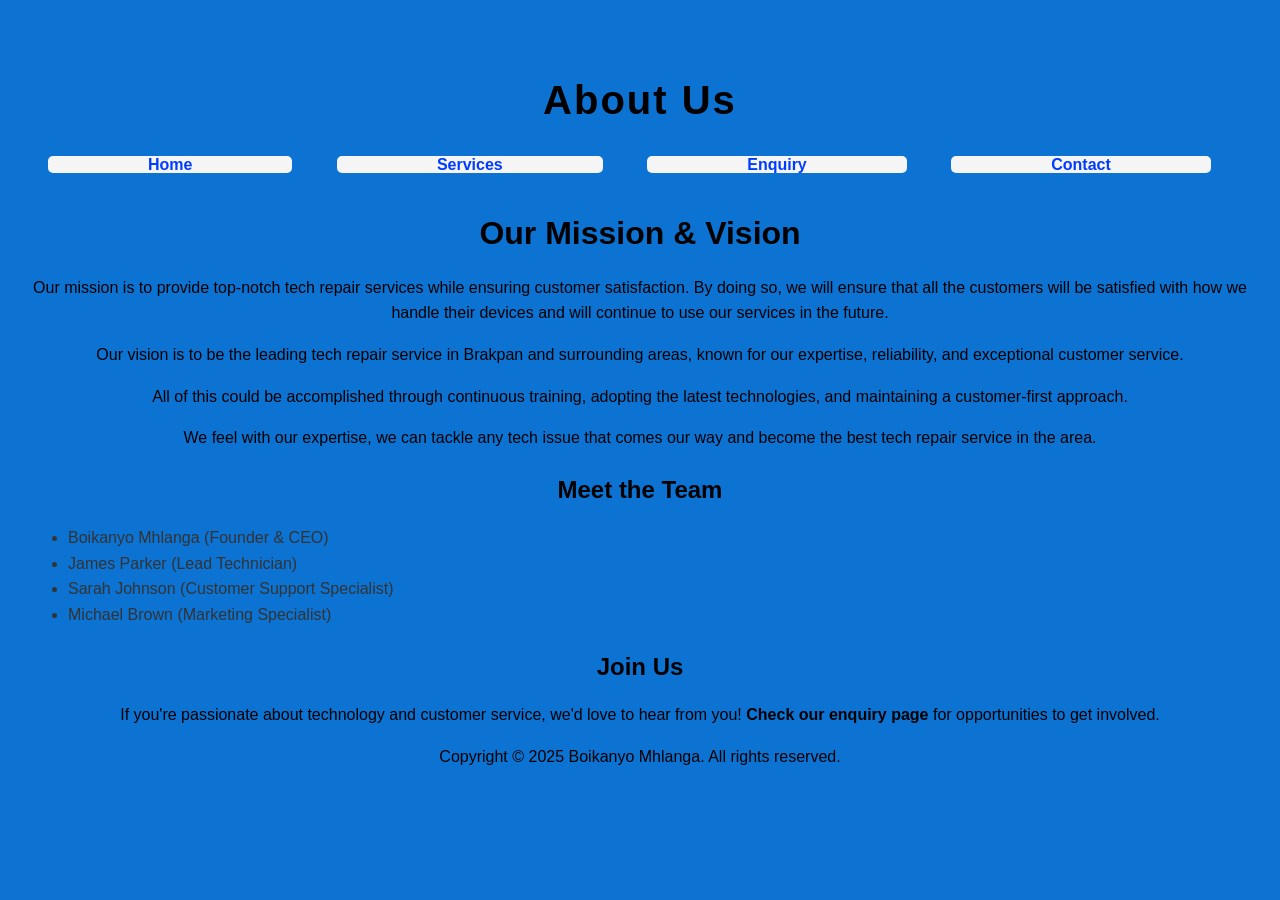
==== Website/ST10465587 POE Website/about.html @ 7e7df602 "Initial commit" ====
<!DOCTYPE html>
<html>
<head>
  <title>About Us</title>
</head>
<link rel="stylesheet" href="stylesheet.css">

    <body>
     <h1>About Us</h1>
    <div>
    <nav>
      <a href="index.html">Home</a>
      <a href="services.html">Services</a>
      <a href="enquiry.html">Enquiry</a>
      <a href="contact.html">Contact</a>
    </nav>
    </div>
  
  <h2>Our Mission & Vision</h2>
  <p>Our mission is to provide top-notch tech repair services while ensuring customer satisfaction. By doing so, we will ensure that all the customers will be satisfied with how we handle their devices and will continue to use our services in the future.</p>
  <p>Our vision is to be the leading tech repair service in Brakpan and surrounding areas, known for our expertise, reliability, and exceptional customer service.</p>
  <p>All of this could be accomplished through continuous training, adopting the latest technologies, and maintaining a customer-first approach.</p>
  <p>We feel with our expertise, we can tackle any tech issue that comes our way and become the best tech repair service in the area.</p>

  <h3>Meet the Team</h3>
  <ul>
    <li>Boikanyo Mhlanga (Founder & CEO)</li>
    <li> James Parker (Lead Technician)</li>
    <li> Sarah Johnson (Customer Support Specialist)</li>
    <li> Michael Brown (Marketing Specialist)</li>
  </ul>

  <h3>Join Us</h3>
  <p>If you're passionate about technology and customer service, we'd love to hear from you! <b>Check our enquiry page</b> for opportunities to get involved.</p>
  <footer>
    <p>Copyright © 2025 Boikanyo Mhlanga. All rights reserved.</p>
  </footer>
  </body>
</html>
---- Website/ST10465587 POE Website/stylesheet.css ----
h1 {
    font-size: 2.5em;
    font-weight: bold;
    color: #000000;
    text-align: center;
    margin-top: 40px;
    margin-bottom: 20px;
    letter-spacing: 2px;
}

h2 {
    font-size: 2em;
    color: #000000;
    margin-top: 30px;
    margin-bottom: 15px;
    text-align: center;
}
h3 {
    font-size: 1.5em;
    color: #000000;
    margin-top: 20px;
    margin-bottom: 10px;
    text-align: center;
}
p {
    font-size: 1em;
    color: #000000;
    margin-bottom: 15px;
    text-align: center;
}
body {
    background-color: #0c73d3;
    font-family: Arial, sans-serif;
    font-size: 16px;
    line-height: 1.6;
    color: #333333;
    padding: 20px;
}
a {
    text-decoration: none;
    background-color: whitesmoke;
    color: #003cff;
    font-weight: bold;
    text-align: right;
    padding: 0px 100px;
    margin: 20px;
    border-radius: 5px;
}
a:hover {
    background-color: #003cff;
    color: #ffffff;
}
img {
    display: block;
    margin: 0 auto;
    max-width: 100%;
    height: auto;
    padding: 20px;
    padding-bottom: 0px;
}
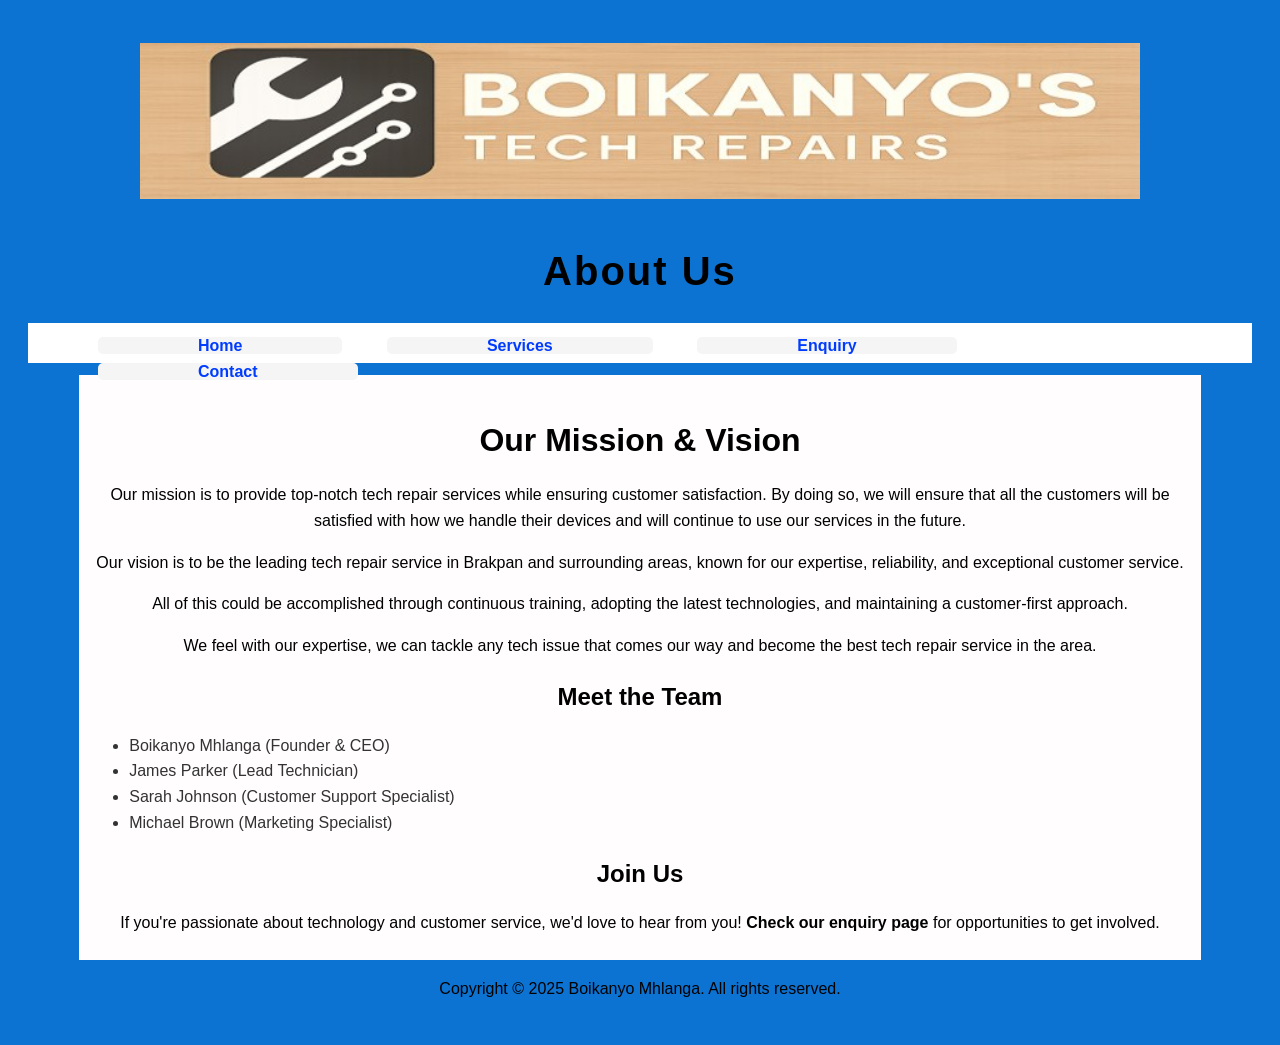
==== commit 7cd0fe73: "Add exclamation mark to "What We Offer" heading in services.html" ====
--- a/Website/ST10465587 POE Website/about.html
+++ b/Website/ST10465587 POE Website/about.html
@@ -2,12 +2,19 @@
 <html>
 <head>
   <title>About Us</title>
+  <head>
+  <title>About Us</title>
+  <meta name="viewport" content="width=device-width, initial-scale=1">
 </head>
 <link rel="stylesheet" href="stylesheet.css">
 
     <body>
-     <h1>About Us</h1>
-    <div>
+    <div id="header">
+    <img src="images/logo 1.jpg" width="1000" height="1000">
+    </div>
+
+    <h1>About Us</h1>
+    <div id="tabs-top">
     <nav>
       <a href="index.html">Home</a>
       <a href="services.html">Services</a>
@@ -15,7 +22,7 @@
       <a href="contact.html">Contact</a>
     </nav>
     </div>
-  
+    <div id="info-box-full">
   <h2>Our Mission & Vision</h2>
   <p>Our mission is to provide top-notch tech repair services while ensuring customer satisfaction. By doing so, we will ensure that all the customers will be satisfied with how we handle their devices and will continue to use our services in the future.</p>
   <p>Our vision is to be the leading tech repair service in Brakpan and surrounding areas, known for our expertise, reliability, and exceptional customer service.</p>
@@ -32,6 +39,7 @@
 
   <h3>Join Us</h3>
   <p>If you're passionate about technology and customer service, we'd love to hear from you! <b>Check our enquiry page</b> for opportunities to get involved.</p>
+  </div>
   <footer>
     <p>Copyright © 2025 Boikanyo Mhlanga. All rights reserved.</p>
   </footer>
--- a/Website/ST10465587 POE Website/stylesheet.css
+++ b/Website/ST10465587 POE Website/stylesheet.css
@@ -45,6 +45,7 @@
     padding: 0px 100px;
     margin: 20px;
     border-radius: 5px;
+    transition: background-color 0.3s, color 0.3s;
 }
 a:hover {
     background-color: #003cff;
@@ -55,6 +56,35 @@
     margin: 0 auto;
     max-width: 100%;
     height: auto;
-    padding: 20px;
+    padding: 50px;
     padding-bottom: 0px;
+}
+#tabs-top{
+top: 20px;
+left: 0;
+z-index: 500;
+width: 100%;
+height: 40px;
+background-color: rgb(255, 255, 255);
+padding-left: 50px;
+padding-right: 50px;
+box-sizing: border-box;
+display: flex;
+padding-top: 10px;
+padding-bottom: 10px;
+justify-content: space-between;
+}
+#info-box-full{
+    background: rgb(255, 253, 253);
+    width: 90%;
+    display: block;
+    margin: auto;
+    margin-top: 12px;
+    padding: 10px;
+}
+#header img{
+    display: block;
+    margin: auto;
+    height: 70%;
+    padding-top: 15px;
 }
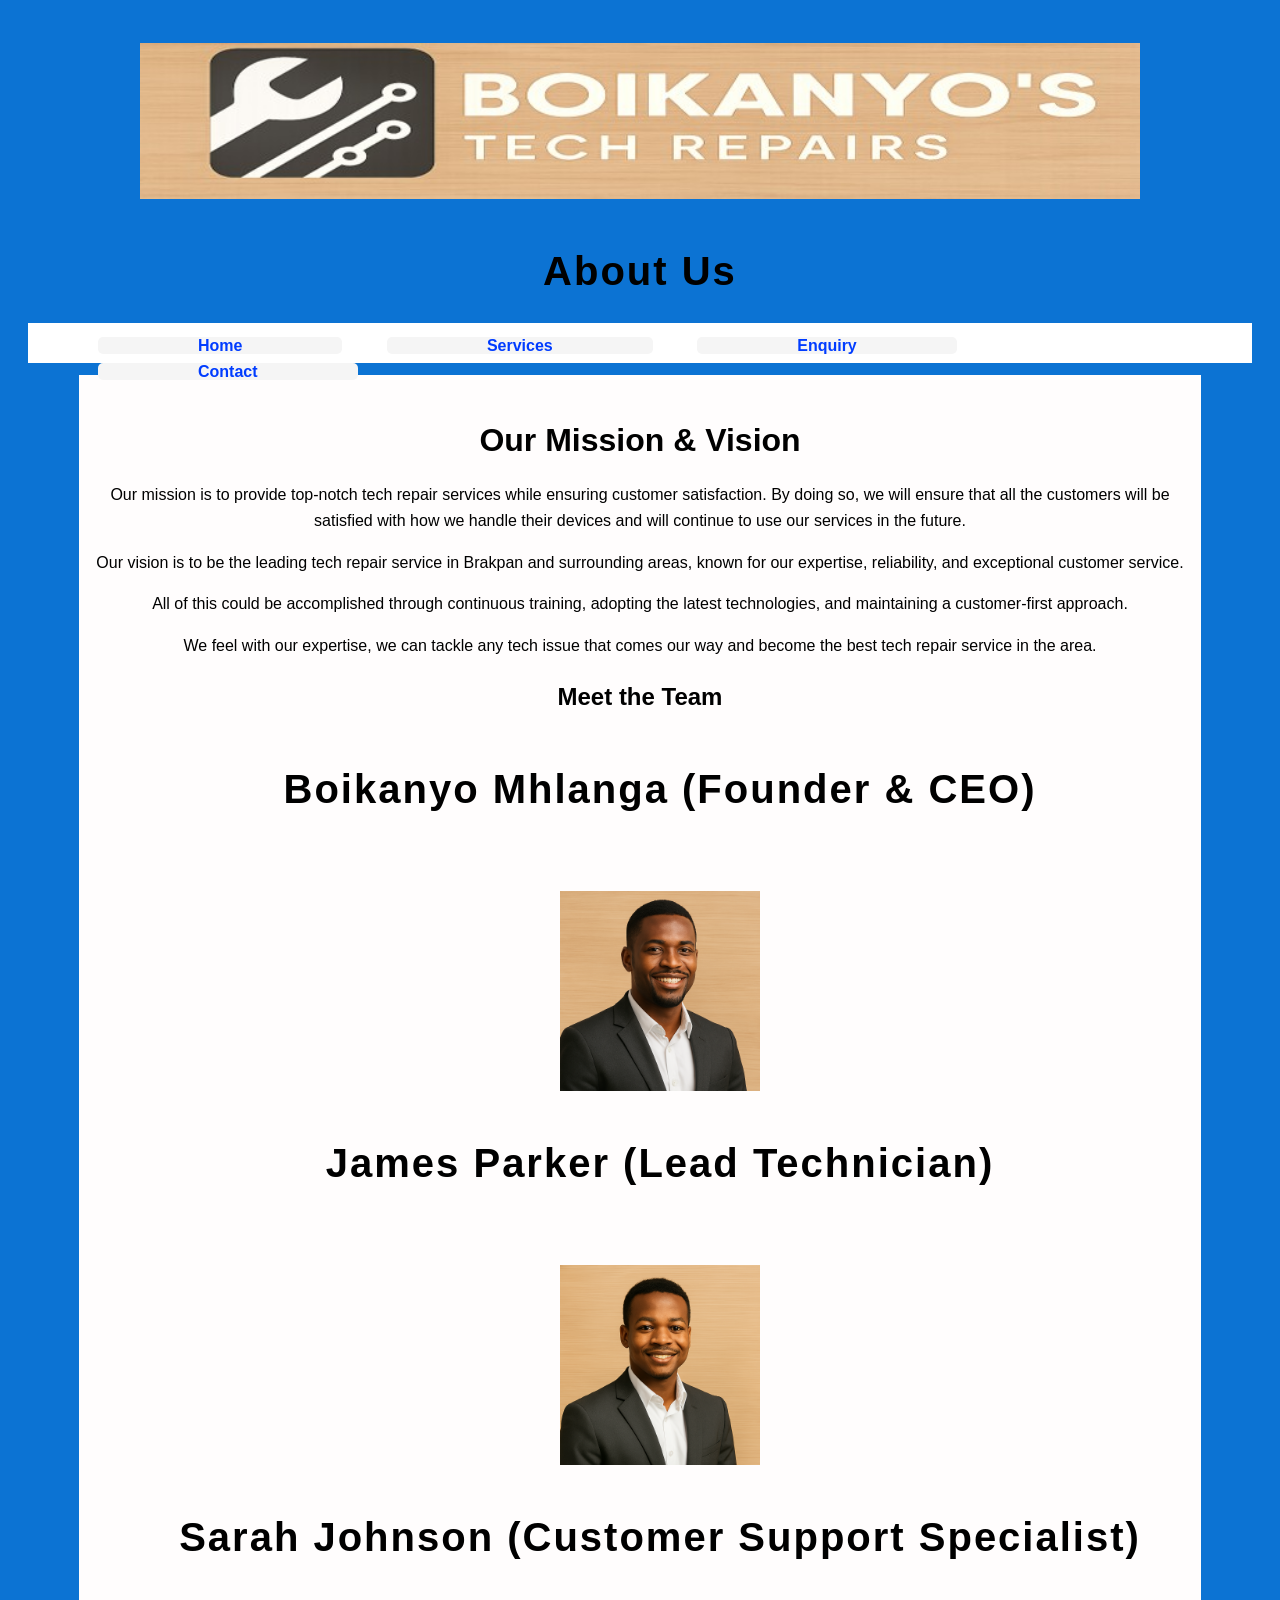
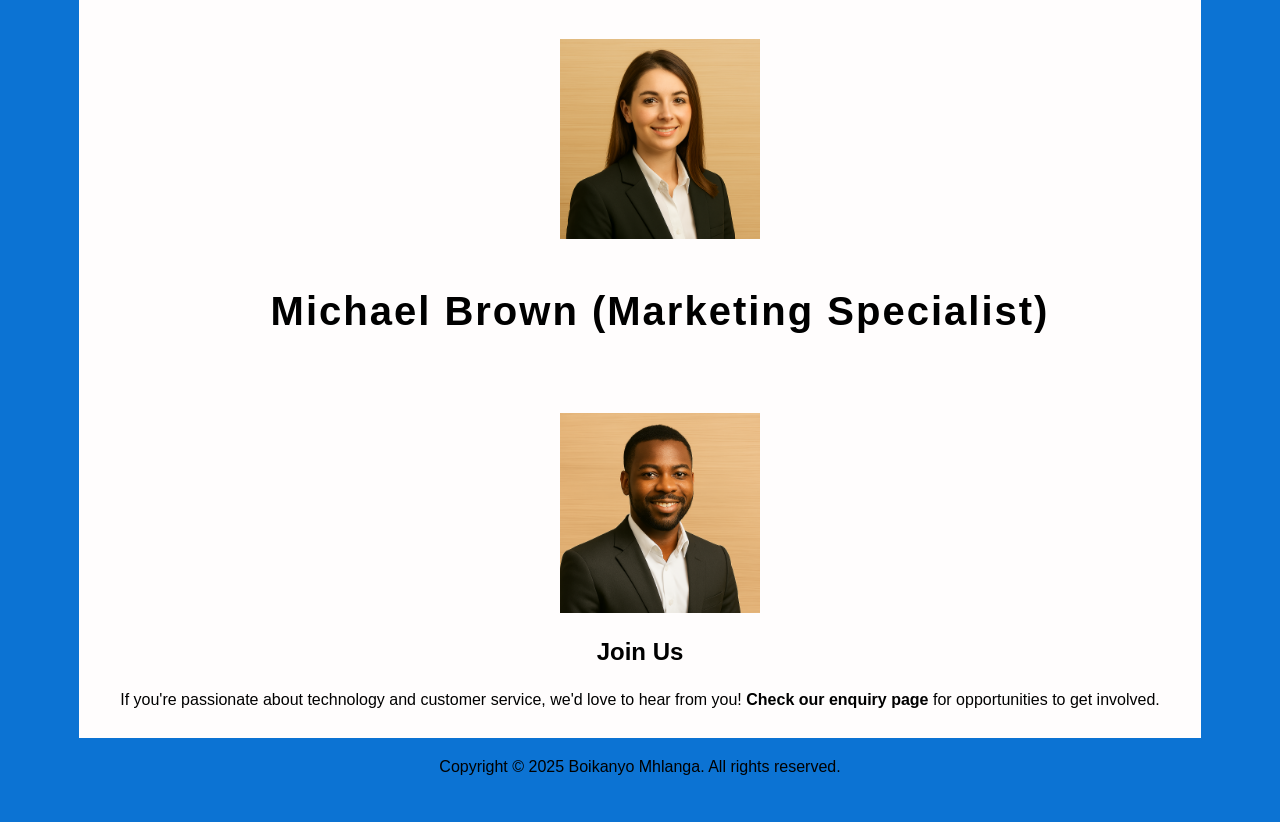
==== commit efb283ca: "initail commit" ====
--- a/Website/ST10465587 POE Website/about.html
+++ b/Website/ST10465587 POE Website/about.html
@@ -31,10 +31,22 @@
 
   <h3>Meet the Team</h3>
   <ul>
-    <li>Boikanyo Mhlanga (Founder & CEO)</li>
-    <li> James Parker (Lead Technician)</li>
-    <li> Sarah Johnson (Customer Support Specialist)</li>
-    <li> Michael Brown (Marketing Specialist)</li>
+    <div>
+    <h1>Boikanyo Mhlanga (Founder & CEO)</h1>
+    <img src="images/boikanyo.png" width="200" height="200">
+    </div>
+    <div>
+    <h1>James Parker (Lead Technician)</h1>
+    <img src="images/james.png" width="200" height="200">
+    </div>
+    <div>
+    <h1>Sarah Johnson (Customer Support Specialist)</h1>
+    <img src="images/sarah.png" width="200" height="200">
+    </div>
+    <div>
+    <h1>Michael Brown (Marketing Specialist)</h1>
+    <img src="images/michael.png" width="200" height="200">
+    </div>
   </ul>
 
   <h3>Join Us</h3>
--- a/Website/ST10465587 POE Website/stylesheet.css
+++ b/Website/ST10465587 POE Website/stylesheet.css
@@ -87,4 +87,41 @@
     margin: auto;
     height: 70%;
     padding-top: 15px;
+}
+table{
+    width: 100%;
+}
+td{
+    border-top: 1px solid #131313;
+    border-bottom: 1px solid #131313;
+    padding: 10px;
+}
+form{
+    text-align: center;
+    margin-top: 20px;
+    margin-bottom: 20px;
+    padding: 20px;
+    background-color: #f4f4f4;
+    border-radius: 5px;
+    box-shadow: 0 2px 5px rgba(0, 0, 0, 0.1);
+    max-width: 600px;
+    margin: auto;
+    font-size: 1.2em;
+    color: #333333;
+    line-height: 1.6;
+    font-family: Arial, sans-serif;
+}
+form {
+  margin-top: 20px;
+  display: flex;
+  flex-direction: column;
+  gap: 15px;
+  padding: auto;
+    max-width: 600px;
+
+}
+label {
+  font-weight: bold;
+  margin-bottom: 5px;
+  text-align: left;
 }
